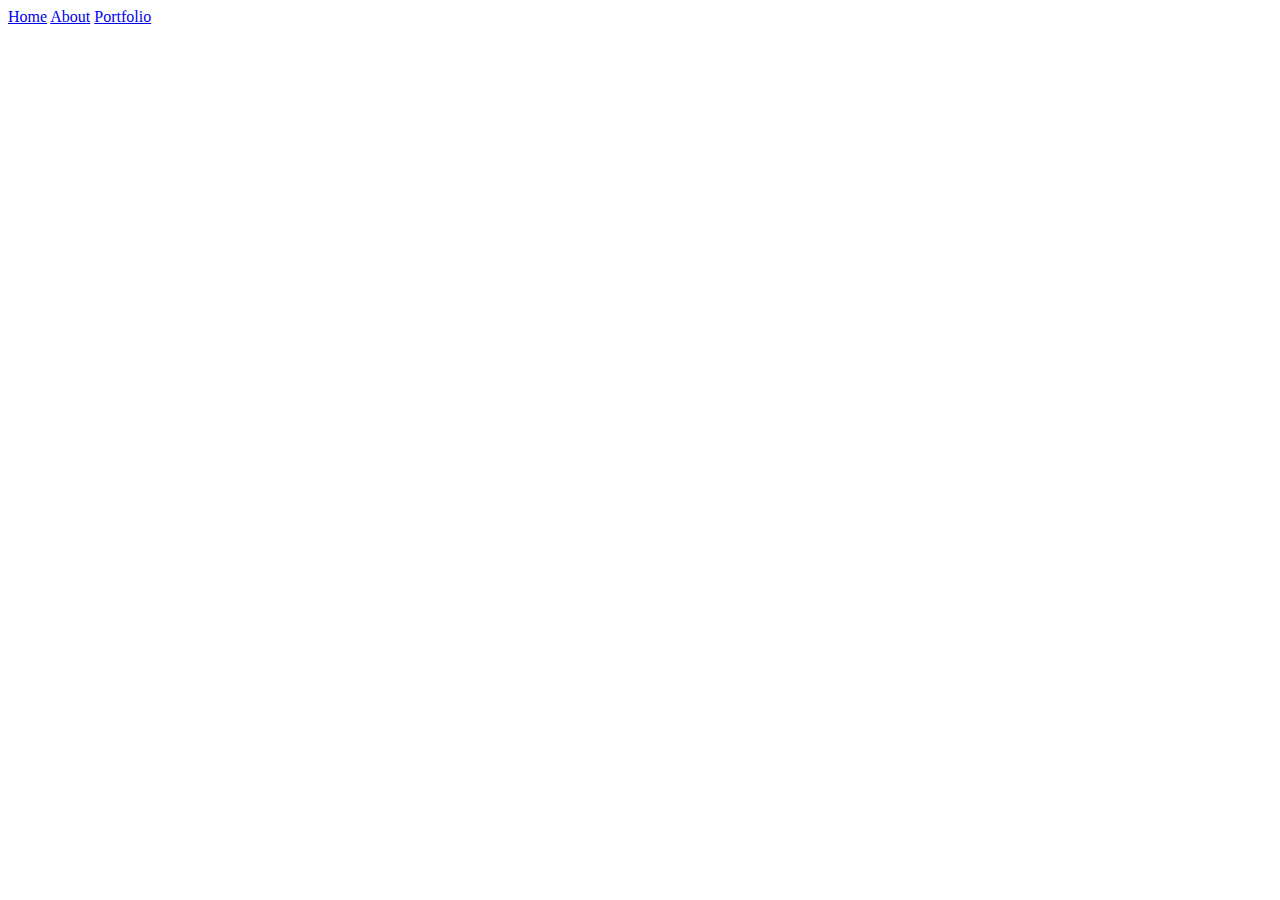
==== about.html @ 9f7ee05d "Added nav bars and linked css and js files to html files" ====
<!DOCTYPE html>
<html lang="en">
<head>
  <meta charset="UTF-8">
  <meta name="viewport" content="width=device-width, initial-scale=1.0">
  <link rel="stylesheet" href="style.css">
  <script src="javascript.js" defer></script>
  <title>About</title>
</head>
<body>
  <nav>
    <a href="index.html">Home</a>
    <a href="about.html">About</a>
    <a href="portfolio.html">Portfolio</a>
  </nav>
</body>
</html>
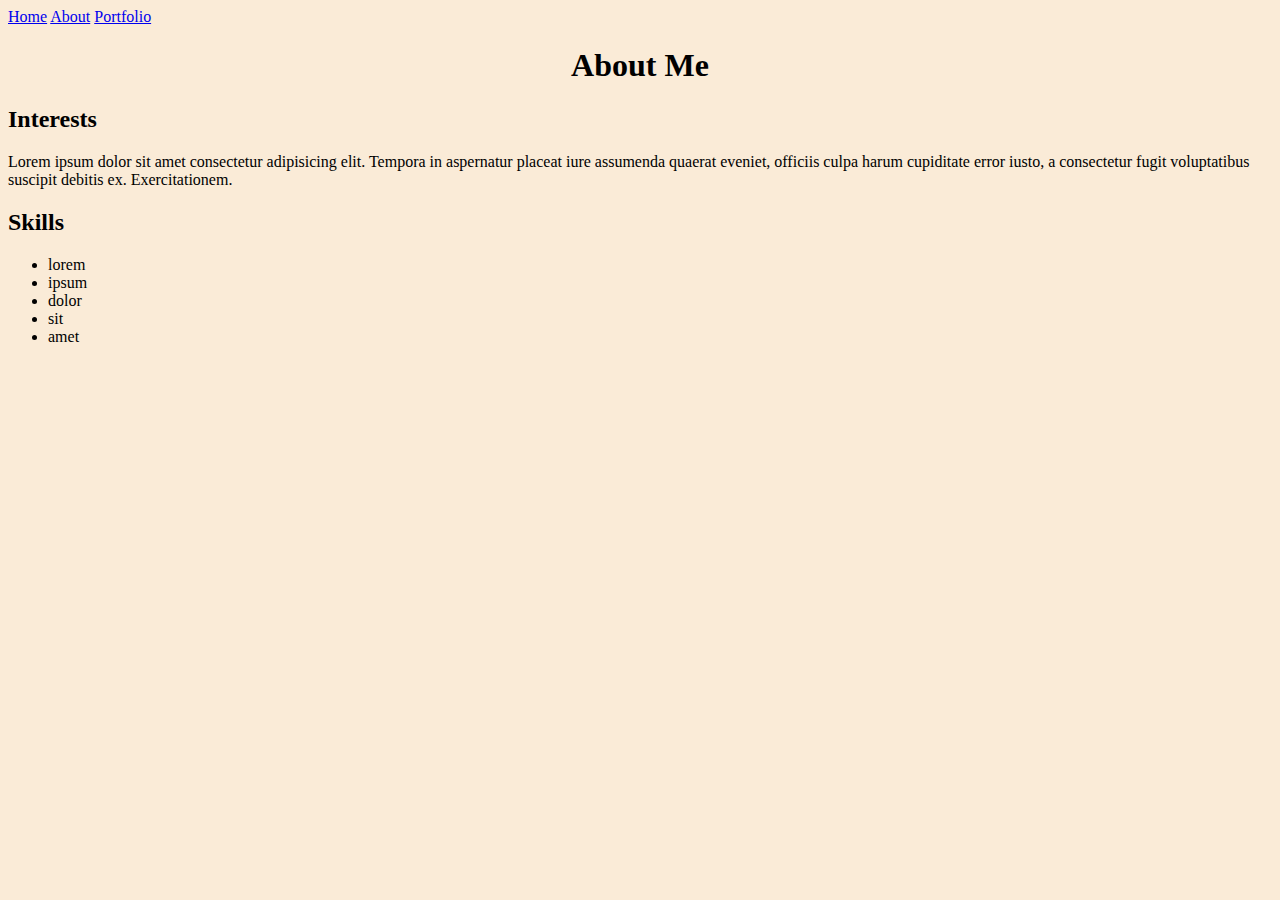
==== commit 0860e7da: "Added content to html and css files" ====
--- a/about.html
+++ b/about.html
@@ -1,17 +1,38 @@
 <!DOCTYPE html>
 <html lang="en">
+
 <head>
   <meta charset="UTF-8">
   <meta name="viewport" content="width=device-width, initial-scale=1.0">
+  
   <link rel="stylesheet" href="style.css">
   <script src="javascript.js" defer></script>
+  
   <title>About</title>
 </head>
+
 <body>
   <nav>
     <a href="index.html">Home</a>
     <a href="about.html">About</a>
     <a href="portfolio.html">Portfolio</a>
   </nav>
+
+  <section>
+    <h1>About Me</h1> 
+    
+    <h2>Interests</h2>
+      <p>Lorem ipsum dolor sit amet consectetur adipisicing elit. Tempora in aspernatur placeat iure assumenda quaerat eveniet, officiis culpa harum cupiditate error iusto, a consectetur fugit voluptatibus suscipit debitis ex. Exercitationem.</p>
+      
+    <h2>Skills</h2>
+      <ul>
+        <li>lorem</li>
+        <li>ipsum</li>
+        <li>dolor</li>
+        <li>sit</li>
+        <li>amet</li>
+      </ul>
+  </section>
 </body>
+
 </html>--- a/style.css
+++ b/style.css
@@ -0,0 +1,7 @@
+body {
+  background-color: antiquewhite;
+}
+
+h1 {
+  text-align: center;
+}